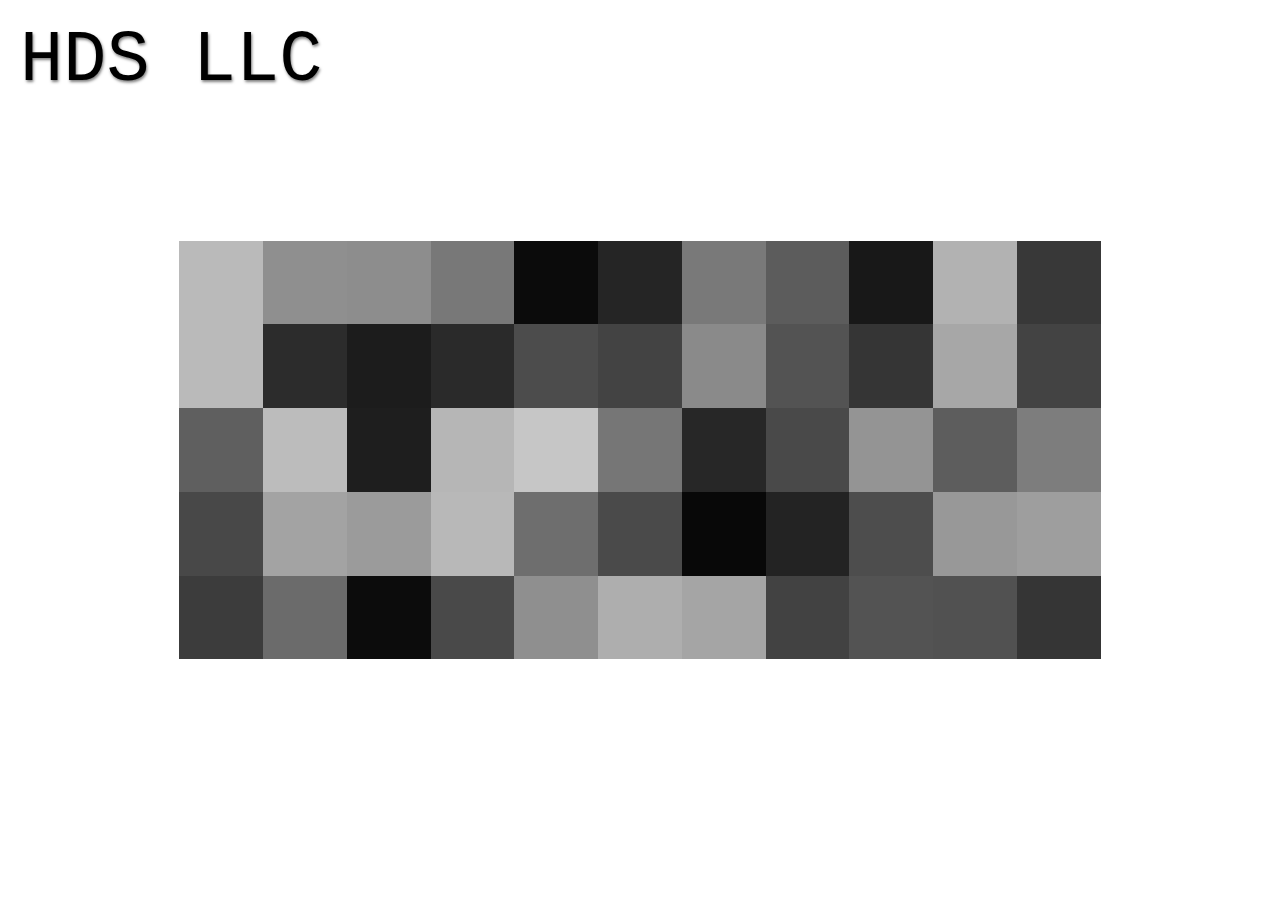
==== index.html @ 4f988734 "initial toys" ====
<!DOCTYPE html>
<html>
<head>
    <meta charset="utf-8"/>
    <link rel="stylesheet" href="css/main.css">
    <title>HDS LLC — MULTIMEDIA ART LABEL</title>
</head>
<body>
    <div class="logo-text">HDS LLC</div>

    <script src="js/three.min.js"></script>
    <script src="js/main.js"></script>
</body>
</html>
---- css/main.css ----
html, body {
  margin: 0;
  padding: 0;
  width: 100%;
  height: 100%;
}

.logo-text {
  z-index: 10;
  position: fixed;
  top: 20px; left: 20px;
  font-family: Menlo, Monaco, Lucida Console, Liberation Mono, DejaVu Sans Mono, Bitstream Vera Sans Mono, Courier New, monospace, serif;
  font-size: 72px;
  text-shadow: 1px 2px 3px rgba(0, 0, 0, 0.5);
}
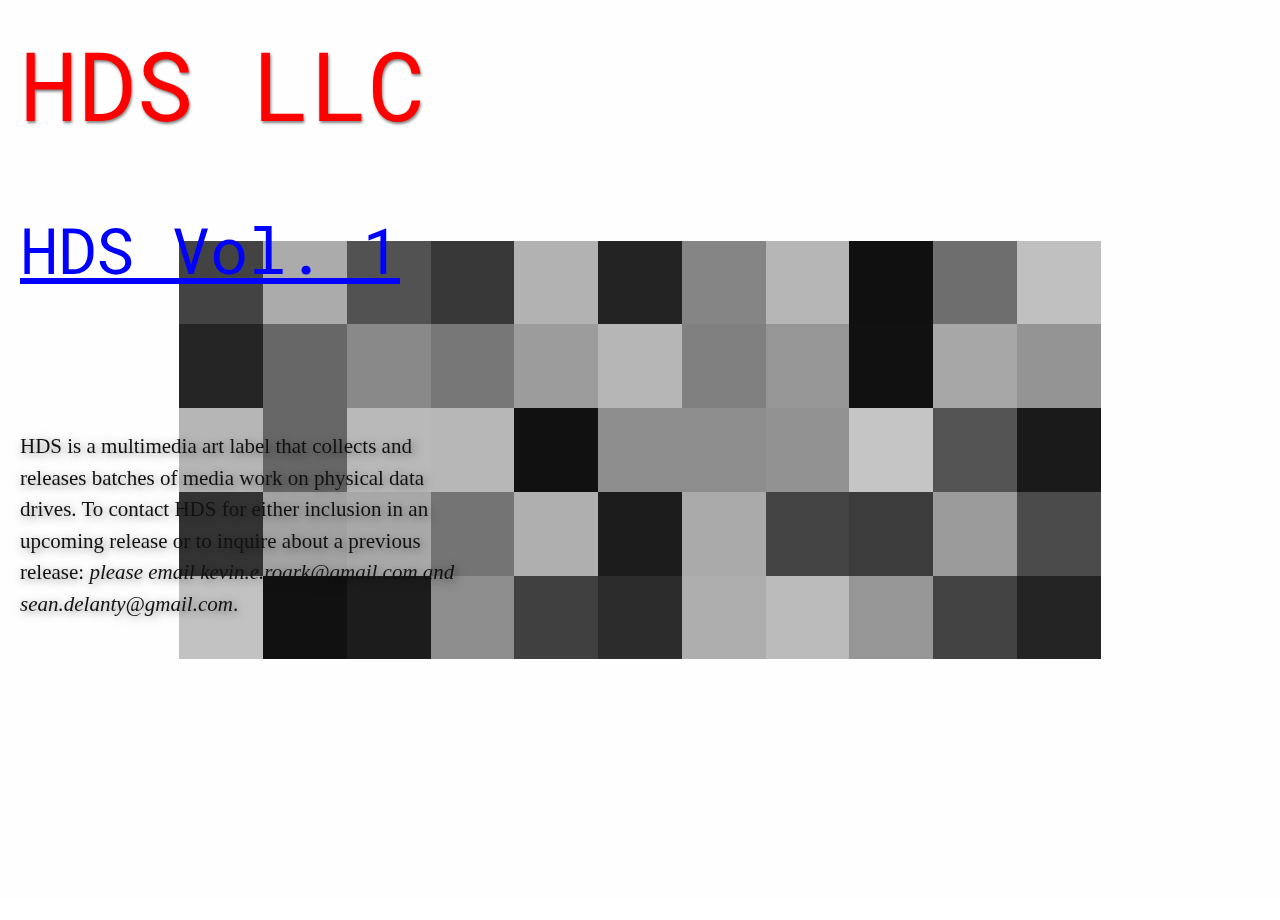
==== commit 14c13a98: "garbage hack" ====
--- a/index.html
+++ b/index.html
@@ -2,12 +2,23 @@
 <html>
 <head>
     <meta charset="utf-8"/>
+    <link href="https://fonts.googleapis.com/css?family=Roboto+Mono:400" rel="stylesheet">
     <link rel="stylesheet" href="css/main.css">
     <title>HDS LLC — MULTIMEDIA ART LABEL</title>
 </head>
 <body>
     <div class="logo-text">HDS LLC</div>
 
+    <ul class="releases">
+      <li><a href="/vol-1">HDS Vol. 1</a></li>
+    </ul>
+
+    <div class="about">
+      HDS is a multimedia art label that collects and releases batches of media work
+      on physical data drives. To contact HDS for either inclusion in an upcoming release
+      or to inquire about a previous release: <em>please email kevin.e.roark@gmail.com and sean.delanty@gmail.com</em>.
+    </div>
+
     <script src="js/three.min.js"></script>
     <script src="js/main.js"></script>
 </body>
--- a/css/main.css
+++ b/css/main.css
@@ -1,16 +1,68 @@
 
 html, body {
-  margin: 0;
-  padding: 0;
   width: 100%;
   height: 100%;
 }
 
+body {
+  margin: 20px;
+  padding: 0;
+  color: #111;
+}
+
+canvas {
+  position: fixed; top: 0; left: 0; width: 100%; height: 100%;
+  z-index: -1;
+}
+
+::selection {
+  background: rgb(0, 255, 0);
+  color: white;
+}
+
 .logo-text {
-  z-index: 10;
-  position: fixed;
-  top: 20px; left: 20px;
-  font-family: Menlo, Monaco, Lucida Console, Liberation Mono, DejaVu Sans Mono, Bitstream Vera Sans Mono, Courier New, monospace, serif;
-  font-size: 72px;
+  margin: 20px 0;
+  font-family: Roboto Mono, Menlo, Monaco, Lucida Console, Liberation Mono, DejaVu Sans Mono, Bitstream Vera Sans Mono, Courier New, monospace, serif;
+  font-size: 96px;
   text-shadow: 1px 2px 3px rgba(0, 0, 0, 0.5);
+  color: rgb(255, 0, 0);
 }
+
+.releases {
+  list-style: none;
+  margin: 60px 0 20px 0;
+  padding: 0;
+}
+
+  .releases li {
+    display: inline-block;
+    font-family: Roboto Mono, Menlo, Monaco, Lucida Console, Liberation Mono, DejaVu Sans Mono, Bitstream Vera Sans Mono, Courier New, monospace, serif;
+    font-size: 64px;
+  }
+
+    .releases li a {
+      color: rgb(0, 0, 255);
+    }
+      .releases li a:hover, .releases li a:focus {
+        text-shadow: 0px 0px 15px rgba(0, 0, 255, 0.5);
+      }
+
+.about {
+  margin-top: 140px;
+  max-width: 450px;
+  font-family: Times New Roman, serif;
+  font-size: 21px;
+  line-height: 1.5;
+  text-shadow: 2px 2px 10px rgba(0, 0, 0, 0.5);
+}
+
+.release-title-text {
+  margin: 20px;
+  font-family: Roboto Mono, Menlo, Monaco, Lucida Console, Liberation Mono, DejaVu Sans Mono, Bitstream Vera Sans Mono, Courier New, monospace, serif;
+  font-size: 84px;
+}
+
+.vol-1-title-text {
+  color: rgb(255, 255, 0);
+  text-shadow: 0px 0px 8px rgba(255, 255, 0, 0.5);
+}
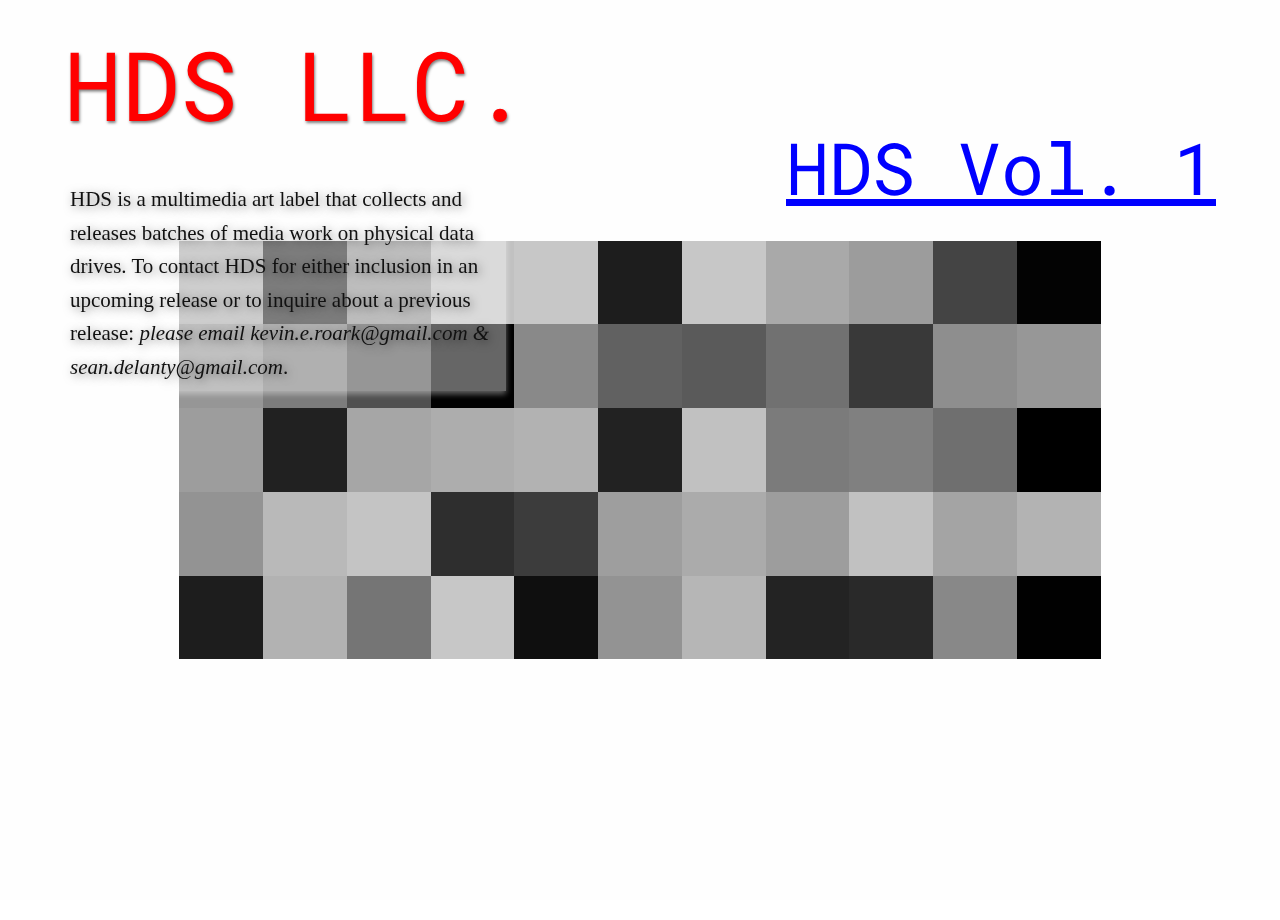
==== commit c6f904cd: "left and right" ====
--- a/index.html
+++ b/index.html
@@ -1,25 +1,29 @@
 <!DOCTYPE html>
 <html>
 <head>
-    <meta charset="utf-8"/>
-    <link href="https://fonts.googleapis.com/css?family=Roboto+Mono:400" rel="stylesheet">
-    <link rel="stylesheet" href="css/main.css">
-    <title>HDS LLC — MULTIMEDIA ART LABEL</title>
+  <meta charset="utf-8"/>
+  <link href="https://fonts.googleapis.com/css?family=Roboto+Mono:400" rel="stylesheet">
+  <link rel="stylesheet" href="css/main.css">
+  <title>HDS LLC — MULTIMEDIA ART LABEL</title>
 </head>
 <body>
-    <div class="logo-text">HDS LLC</div>
-
-    <ul class="releases">
-      <li><a href="/vol-1">HDS Vol. 1</a></li>
-    </ul>
+  <div class="left-zone">
+    <div class="logo-text">HDS LLC.</div>
 
     <div class="about">
       HDS is a multimedia art label that collects and releases batches of media work
       on physical data drives. To contact HDS for either inclusion in an upcoming release
-      or to inquire about a previous release: <em>please email kevin.e.roark@gmail.com and sean.delanty@gmail.com</em>.
+      or to inquire about a previous release: <em>please email kevin.e.roark@gmail.com &amp; sean.delanty@gmail.com</em>.
     </div>
+  </div>
 
-    <script src="js/three.min.js"></script>
-    <script src="js/main.js"></script>
+  <div class="right-zone">
+    <ul class="releases">
+      <li><a href="/vol-1">HDS Vol. 1</a></li>
+    </ul>
+  </div>
+
+  <script src="js/three.min.js"></script>
+  <script src="js/main.js"></script>
 </body>
 </html>
--- a/css/main.css
+++ b/css/main.css
@@ -5,7 +5,7 @@
 }
 
 body {
-  margin: 20px;
+  margin: 20px 0;
   padding: 0;
   color: #111;
 }
@@ -20,41 +20,54 @@
   color: white;
 }
 
+.left-zone {
+  float: left;
+  margin-left: 5%;
+  width: 45%;
+}
+
 .logo-text {
-  margin: 20px 0;
   font-family: Roboto Mono, Menlo, Monaco, Lucida Console, Liberation Mono, DejaVu Sans Mono, Bitstream Vera Sans Mono, Courier New, monospace, serif;
   font-size: 96px;
   text-shadow: 1px 2px 3px rgba(0, 0, 0, 0.5);
   color: rgb(255, 0, 0);
 }
 
+.about {
+  margin-top: 30px;
+  max-width: 430px;
+  font-family: Times New Roman, serif;
+  font-size: 21px;
+  line-height: 1.6;
+  text-shadow: 2px 2px 10px rgba(0, 0, 0, 0.5);
+  padding: 6px;
+  background-color: rgba(255,255,255,0.4);
+  box-shadow: 0px 3px 6px rgba(255,255,255,0.4);
+}
+
+.right-zone {
+  float: right;
+  margin-right: 5%;
+  width: 45%;
+  text-align: right;
+}
+
 .releases {
   list-style: none;
-  margin: 60px 0 20px 0;
+  margin: 100px 0 20px 0;
   padding: 0;
 }
-
   .releases li {
     display: inline-block;
     font-family: Roboto Mono, Menlo, Monaco, Lucida Console, Liberation Mono, DejaVu Sans Mono, Bitstream Vera Sans Mono, Courier New, monospace, serif;
-    font-size: 64px;
+    font-size: 72px;
   }
-
     .releases li a {
       color: rgb(0, 0, 255);
     }
       .releases li a:hover, .releases li a:focus {
         text-shadow: 0px 0px 15px rgba(0, 0, 255, 0.5);
       }
-
-.about {
-  margin-top: 140px;
-  max-width: 450px;
-  font-family: Times New Roman, serif;
-  font-size: 21px;
-  line-height: 1.5;
-  text-shadow: 2px 2px 10px rgba(0, 0, 0, 0.5);
-}
 
 .release-title-text {
   margin: 20px;
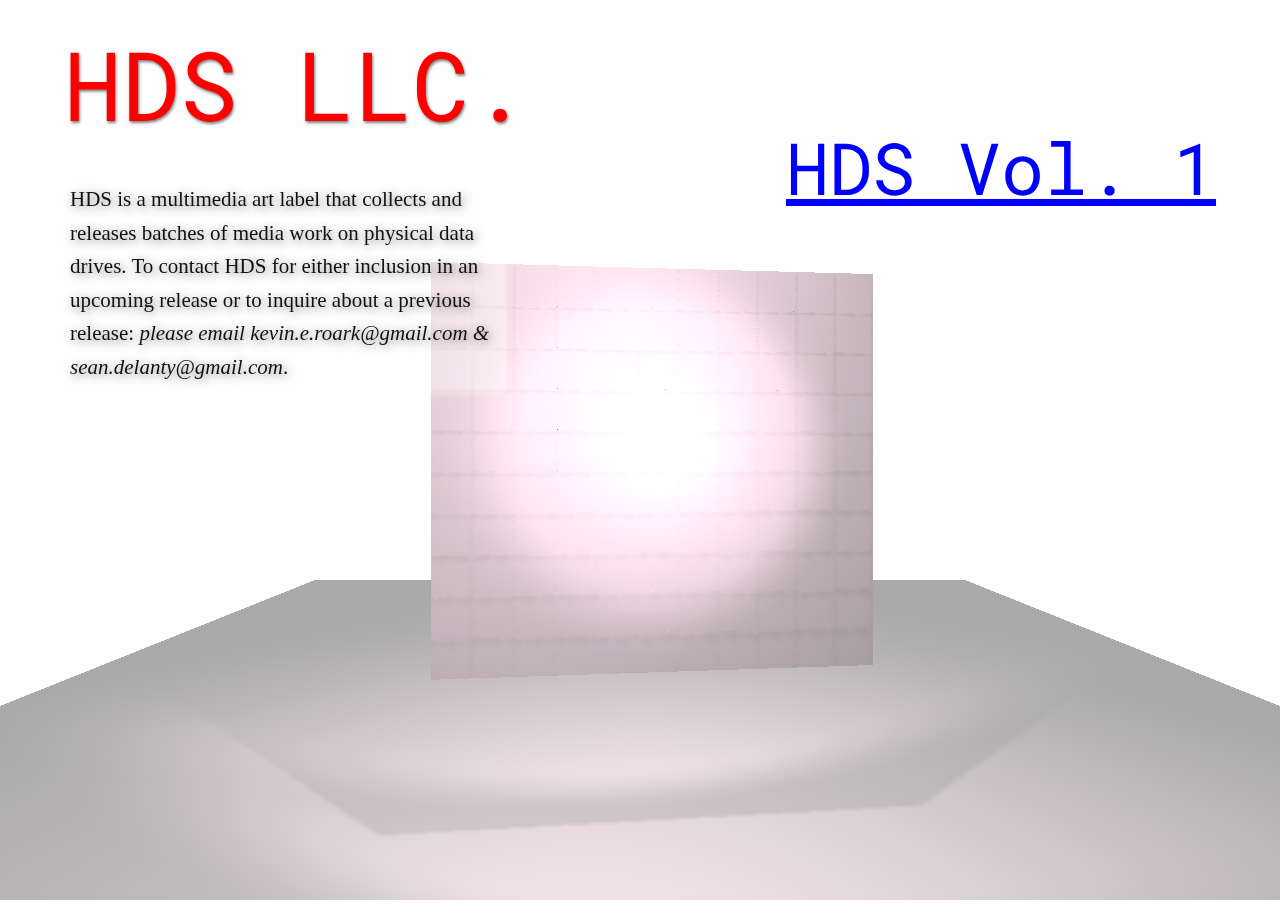
==== commit c7e17d52: "fix broken link" ====
--- a/index.html
+++ b/index.html
@@ -19,7 +19,7 @@
 
   <div class="right-zone">
     <ul class="releases">
-      <li><a href="/vol-1">HDS Vol. 1</a></li>
+      <li><a href="vol-1">HDS Vol. 1</a></li>
     </ul>
   </div>
 
--- a/css/main.css
+++ b/css/main.css
@@ -24,6 +24,18 @@
   float: left;
   margin-left: 5%;
   width: 45%;
+}
+
+.right-zone {
+  float: right;
+  margin-right: 5%;
+  width: 45%;
+  text-align: right;
+}
+
+.big-zone {
+  margin: 0 5%;
+  width: 90%;
 }
 
 .logo-text {
@@ -45,20 +57,12 @@
   box-shadow: 0px 3px 6px rgba(255,255,255,0.4);
 }
 
-.right-zone {
-  float: right;
-  margin-right: 5%;
-  width: 45%;
-  text-align: right;
-}
-
 .releases {
   list-style: none;
   margin: 100px 0 20px 0;
   padding: 0;
 }
   .releases li {
-    display: inline-block;
     font-family: Roboto Mono, Menlo, Monaco, Lucida Console, Liberation Mono, DejaVu Sans Mono, Bitstream Vera Sans Mono, Courier New, monospace, serif;
     font-size: 72px;
   }
@@ -70,12 +74,127 @@
       }
 
 .release-title-text {
-  margin: 20px;
-  font-family: Roboto Mono, Menlo, Monaco, Lucida Console, Liberation Mono, DejaVu Sans Mono, Bitstream Vera Sans Mono, Courier New, monospace, serif;
-  font-size: 84px;
+  margin-top: 25px;
+  font-family: Roboto Mono, Menlo, Monaco, Lucida Console, Liberation Mono, DejaVu Sans Mono, Bitstream Vera Sans Mono, Courier New, monospace, serif;
+  font-size: 124px;
 }
 
 .vol-1-title-text {
+  color: rgb(255, 0, 0);
+  text-shadow: 2px 2px 4px rgba(0, 0, 0, 0.5);
+  transition: color 3s;
+}
+
+.release-section-header {
+  margin-top: 20px;
+  font-family: Times New Roman, Times, serif;
+  font-size: 56px;
+  text-shadow: 2px 2px 4px rgba(0, 0, 0, 0.5);
+}
+
+.release-purchase-header {
+  color: rgb(143, 76, 240);
+}
+
+.release-purchase-zone {
+  margin-bottom: 70px; margin-top: 8px;
+  max-width: 469px;
+  font-family: Roboto Mono, Menlo, Monaco, Lucida Console, Liberation Mono, DejaVu Sans Mono, Bitstream Vera Sans Mono, Courier New, monospace, serif;
+  line-height: 1.5;
+  background-color: rgba(255,255,255,0.3);
+  box-shadow: 0px 3px 6px rgba(0,0,0,0.4);
+  padding: 6px 6px 12px 6px;
+}
+  .release-purchase-zone a {
+    color: rgb(0,0,255);
+  }
+  .release-purchase-zone p {
+    margin-top: 5px;
+  }
+
+.release-links-header {
   color: rgb(255, 255, 0);
-  text-shadow: 0px 0px 8px rgba(255, 255, 0, 0.5);
-}
+}
+
+.release-links {
+  list-style: none;
+  margin: 30px 0 240px 0;
+  padding: 0;
+}
+  .release-links li {
+    font-family: Roboto Mono, Menlo, Monaco, Lucida Console, Liberation Mono, DejaVu Sans Mono, Bitstream Vera Sans Mono, Courier New, monospace, serif;
+    font-size: 56px;
+    margin-bottom: 50px;
+    line-height: 1.25;
+  }
+    .release-links li a {
+      color: rgb(0, 0, 255);
+    }
+
+.work-artist::after {
+  content: " - ";
+}
+
+.work-title {
+  font-style: italic;
+}
+
+.release-payment-input-header {
+  display: inline-block;
+  font-size: 22px;
+}
+
+.release-payment-input {
+  font-size: 22px;
+  appearance: none;
+  border-radius: none;
+  box-shadow: none;
+  margin: 0;
+  padding: 5px;
+  border: none;
+  box-shadow: 0 1px 3px rgba(0,0,0,0.1), 0 1px 3px rgba(0,0,0,0.15);
+  transition: all 250ms;
+  width: 80px;
+}
+  .release-payment-input:focus {
+    outline: none;
+    box-shadow: 0 3px 6px rgba(0,0,0,0.16), 0 3px 6px rgba(0,0,0,0.23);
+  }
+
+.release-paypal-button {
+  border: 1px solid rgba(0, 0, 0, 0.25);
+  padding: 10px;
+  margin-top: 15px;
+  cursor: pointer;
+
+  font-family: Roboto Mono, Menlo, Monaco, Lucida Console, Liberation Mono, DejaVu Sans Mono, Bitstream Vera Sans Mono, Courier New, monospace, serif;
+  font-size: 24px;
+
+  background-color: white;
+  box-shadow: 0 3px 6px rgba(0,0,0,0.16), 0 3px 6px rgba(0,0,0,0.23);
+  outline: 0;
+
+  transition: all 250ms;
+}
+  .release-paypal-button:focus {
+    outline: 0;
+  }
+  .release-paypal-button:hover {
+    background-color: rgb(5, 73, 249);
+    color: white;
+    border: 1px solid transparent;
+    transform: scale(1.5);
+  }
+
+.floating-money {
+  position: fixed;
+  color: rgb(83, 231, 160);
+  font-family: Roboto Mono, Menlo, Monaco, Lucida Console, Liberation Mono, DejaVu Sans Mono, Bitstream Vera Sans Mono, Courier New, monospace, serif;
+  font-size: 112px;
+  text-shadow: 1px 1px 3px rgba(0,0,0,0.4);
+  z-index: 1;
+}
+
+.upside-down {
+  transform: rotate(180deg);
+}
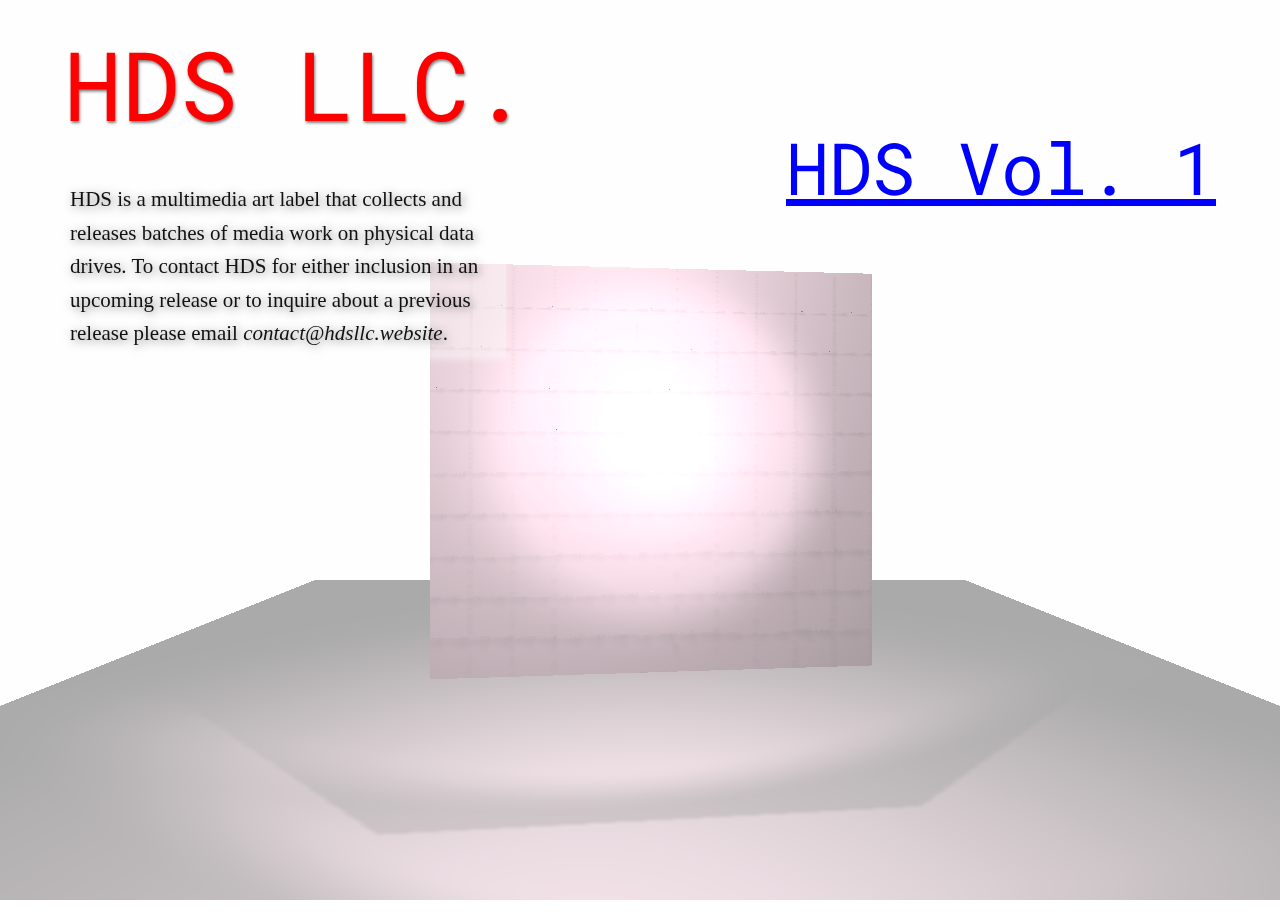
==== commit 7f624d21: "replace personal emails with business email" ====
--- a/index.html
+++ b/index.html
@@ -13,7 +13,7 @@
     <div class="about">
       HDS is a multimedia art label that collects and releases batches of media work
       on physical data drives. To contact HDS for either inclusion in an upcoming release
-      or to inquire about a previous release: <em>please email kevin.e.roark@gmail.com &amp; sean.delanty@gmail.com</em>.
+      or to inquire about a previous release please email <em>contact@hdsllc.website</em>.
     </div>
   </div>
 
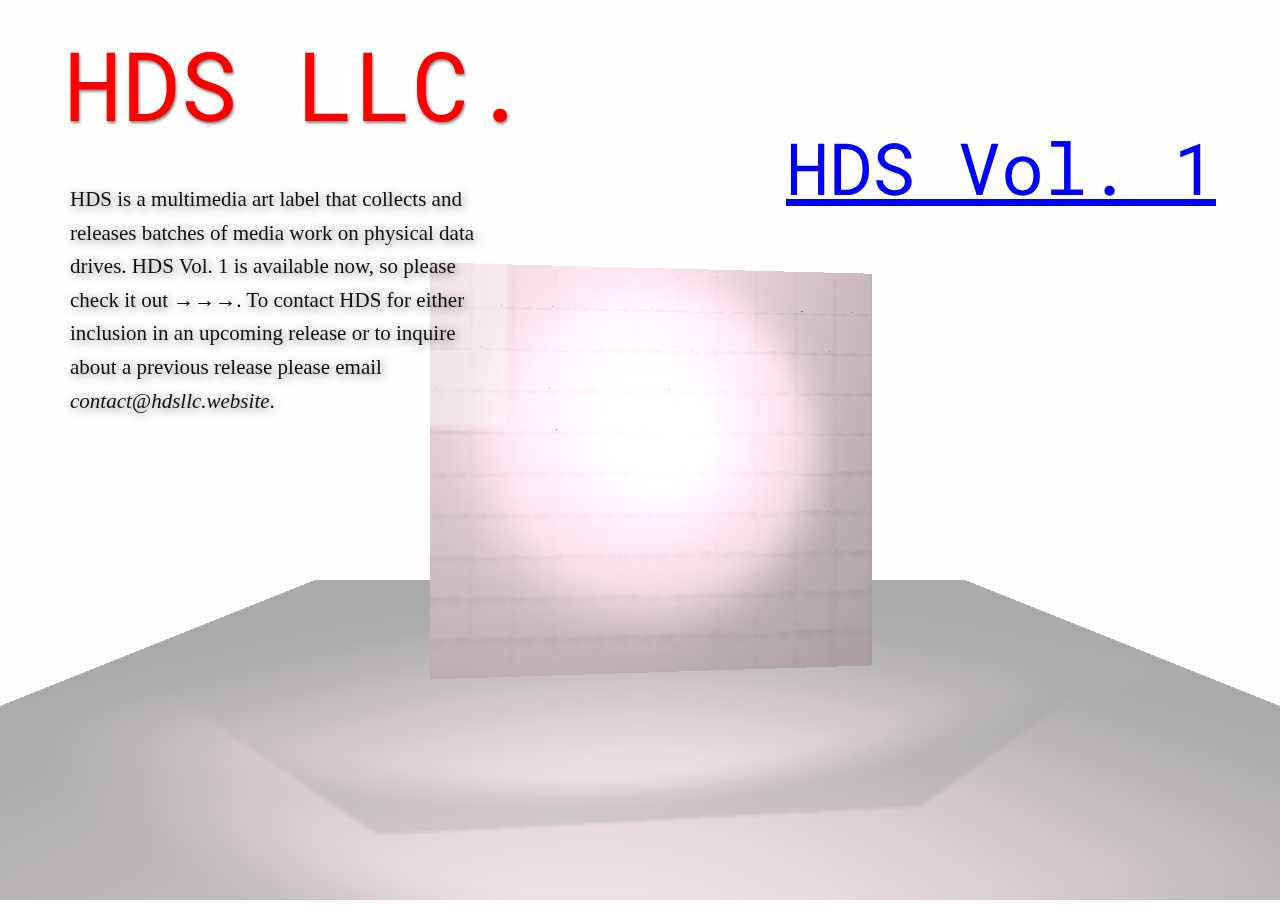
==== commit 5ccf0447: "less direct top-zone" ====
--- a/index.html
+++ b/index.html
@@ -12,7 +12,8 @@
 
     <div class="about">
       HDS is a multimedia art label that collects and releases batches of media work
-      on physical data drives. To contact HDS for either inclusion in an upcoming release
+      on physical data drives. HDS Vol. 1 is available now, so please check it out &rarr;&rarr;&rarr;.
+      To contact HDS for either inclusion in an upcoming release
       or to inquire about a previous release please email <em>contact@hdsllc.website</em>.
     </div>
   </div>
--- a/css/main.css
+++ b/css/main.css
@@ -43,6 +43,7 @@
   font-size: 96px;
   text-shadow: 1px 2px 3px rgba(0, 0, 0, 0.5);
   color: rgb(255, 0, 0);
+  transition: opacity 0.5s;
 }
 
 .about {
@@ -61,6 +62,7 @@
   list-style: none;
   margin: 100px 0 20px 0;
   padding: 0;
+  z-index: 1;
 }
   .releases li {
     font-family: Roboto Mono, Menlo, Monaco, Lucida Console, Liberation Mono, DejaVu Sans Mono, Bitstream Vera Sans Mono, Courier New, monospace, serif;
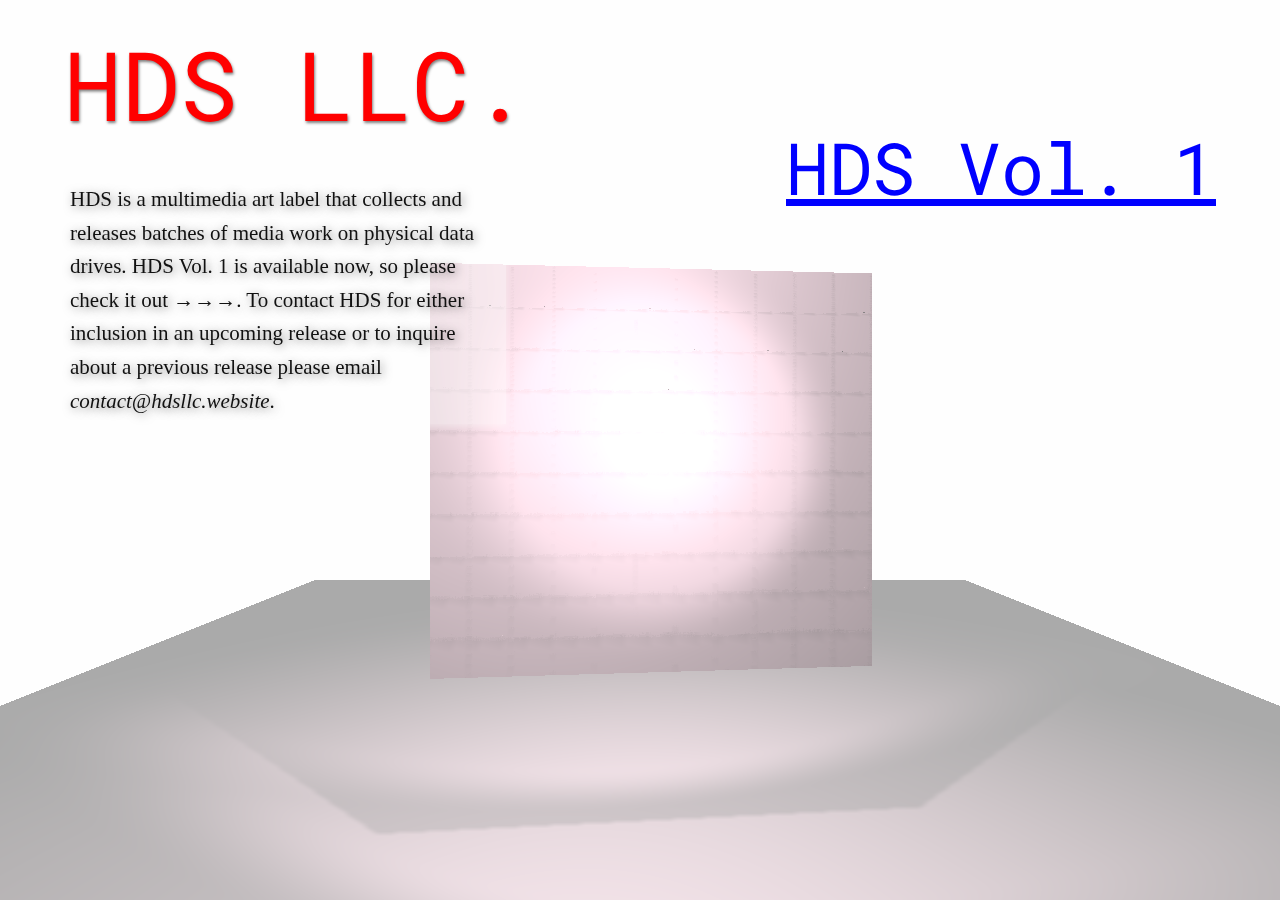
==== commit bbc064f5: "meta" ====
--- a/index.html
+++ b/index.html
@@ -4,7 +4,24 @@
   <meta charset="utf-8"/>
   <link href="https://fonts.googleapis.com/css?family=Roboto+Mono:400" rel="stylesheet">
   <link rel="stylesheet" href="css/main.css">
+  <link rel="shortcut icon" href="favicon.png?v=0.0">
   <title>HDS LLC — MULTIMEDIA ART LABEL</title>
+
+  <meta name="description" content="HDS LLC. releases compilations of digital media" />
+  <meta name="author" content="HDS LLC">
+  <meta name="keywords" content="HDS LLC, HDS, HDS VOL. 1, Multimedia compilation">
+
+  <meta property="og:title" content="HDS LLC" />
+  <meta property="og:type" content="website" />
+  <meta property="og:image" content="http://www.hdsllc.website/media/screenshot1.jpg" />
+  <meta property="og:description" content="HDS LLC. releases compilations of digital media" />
+  <meta property="og:url" content="http://www.hdsllc.website/" />
+
+  <meta property="fb:admins" content="100000919641751" />
+
+  <meta name="twitter:card" content="summary" />
+  <meta name="twitter:site" content="@LIMP__BISCUIT" />
+  <meta name="twitter:creator" content="@LIMP__BISCUIT" />
 </head>
 <body>
   <div class="left-zone">
--- a/css/main.css
+++ b/css/main.css
@@ -13,6 +13,11 @@
 canvas {
   position: fixed; top: 0; left: 0; width: 100%; height: 100%;
   z-index: -1;
+}
+
+::-moz-selection {
+  background: rgb(0, 255, 0);
+  color: white;
 }
 
 ::selection {
@@ -43,6 +48,7 @@
   font-size: 96px;
   text-shadow: 1px 2px 3px rgba(0, 0, 0, 0.5);
   color: rgb(255, 0, 0);
+  -webkit-transition: opacity 0.5s;
   transition: opacity 0.5s;
 }
 
@@ -84,6 +90,7 @@
 .vol-1-title-text {
   color: rgb(255, 0, 0);
   text-shadow: 2px 2px 4px rgba(0, 0, 0, 0.5);
+  -webkit-transition: color 3s;
   transition: color 3s;
 }
 
@@ -148,13 +155,16 @@
 
 .release-payment-input {
   font-size: 22px;
-  appearance: none;
+  -webkit-appearance: none;
+     -moz-appearance: none;
+          appearance: none;
   border-radius: none;
   box-shadow: none;
   margin: 0;
   padding: 5px;
   border: none;
   box-shadow: 0 1px 3px rgba(0,0,0,0.1), 0 1px 3px rgba(0,0,0,0.15);
+  -webkit-transition: all 250ms;
   transition: all 250ms;
   width: 80px;
 }
@@ -176,6 +186,8 @@
   box-shadow: 0 3px 6px rgba(0,0,0,0.16), 0 3px 6px rgba(0,0,0,0.23);
   outline: 0;
 
+  -webkit-transition: all 250ms;
+
   transition: all 250ms;
 }
   .release-paypal-button:focus {
@@ -185,7 +197,8 @@
     background-color: rgb(5, 73, 249);
     color: white;
     border: 1px solid transparent;
-    transform: scale(1.5);
+    -webkit-transform: scale(1.5);
+            transform: scale(1.5);
   }
 
 .floating-money {
@@ -198,5 +211,6 @@
 }
 
 .upside-down {
-  transform: rotate(180deg);
-}
+  -webkit-transform: rotate(180deg);
+          transform: rotate(180deg);
+}
